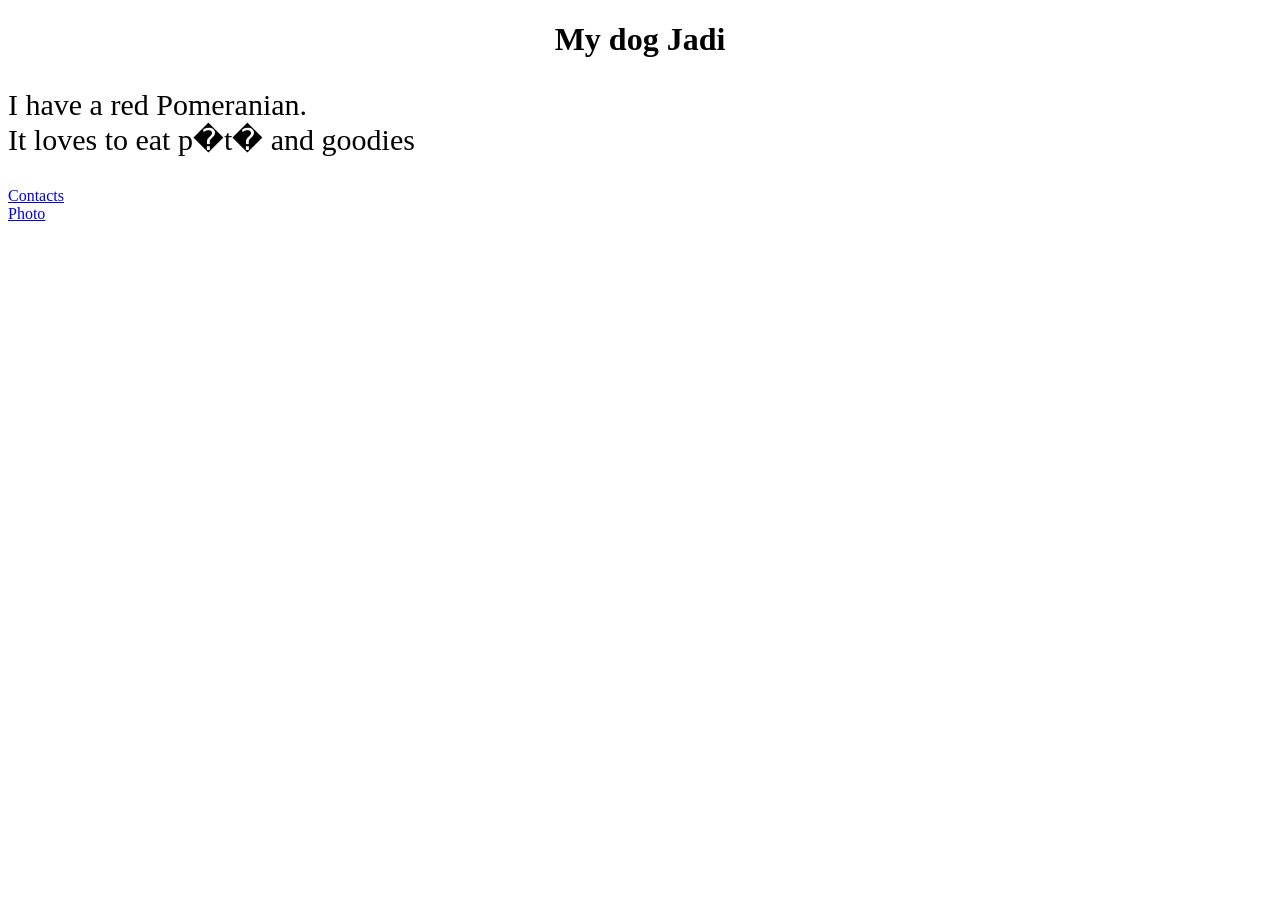
==== hwsveta/index.html @ 7a62d665 "My HW" ====
<!DOCTYPE html>
<html>
<head>
<title>Home work</title>
</head>
<body>

<h1 align="center">My dog Jadi</h1>
<p style="font-size:30px">I have a red Pomeranian. <br>
It loves to eat p�t� and goodies</p>
<a href="pages/contact.html">Contacts</a>
<br>
<a href="pages/gallery.html">Photo</a>

</body>
</html>
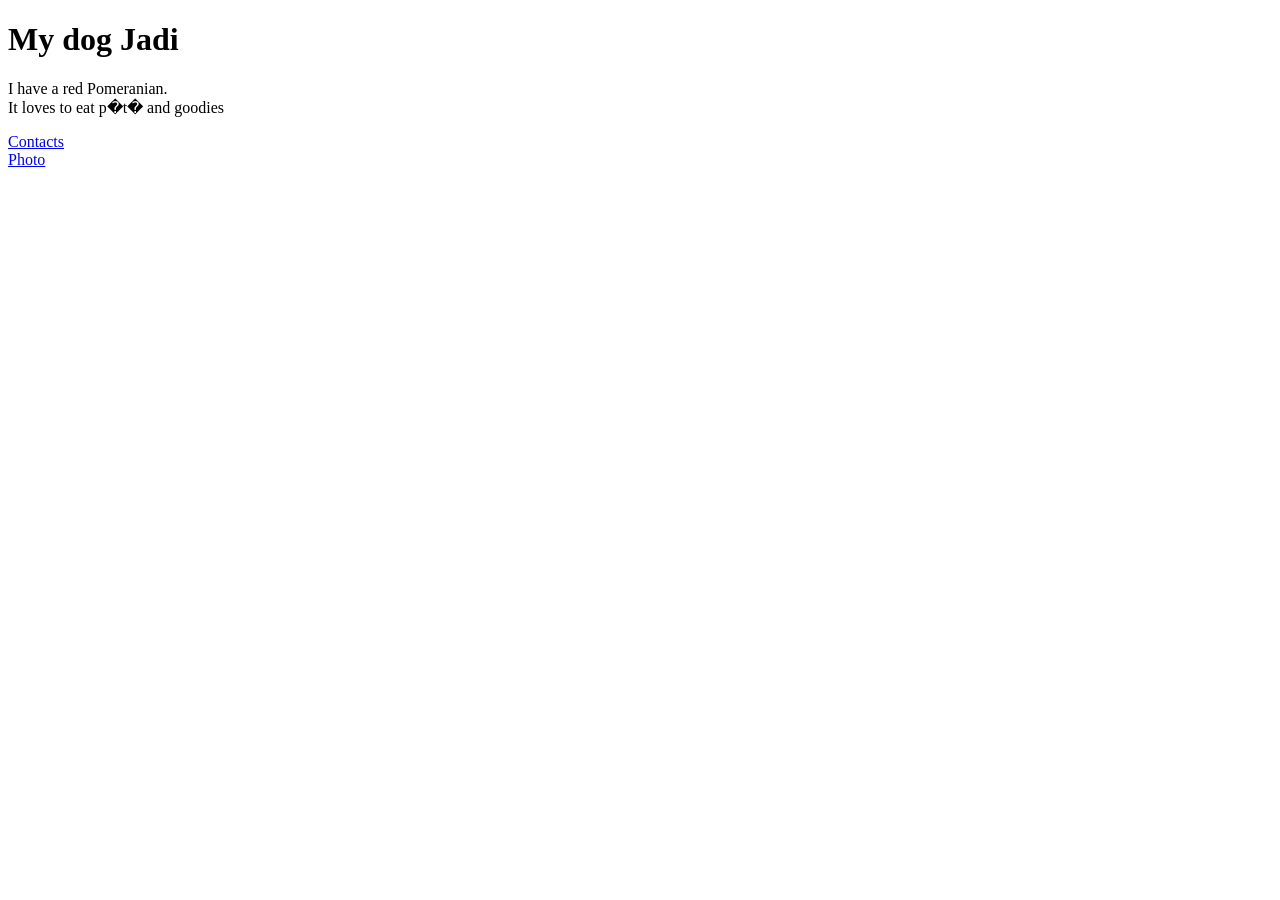
==== commit 23c654b0: "remove styles" ====
--- a/hwsveta/index.html
+++ b/hwsveta/index.html
@@ -5,8 +5,8 @@
 </head>
 <body>
 
-<h1 align="center">My dog Jadi</h1>
-<p style="font-size:30px">I have a red Pomeranian. <br>
+<h1>My dog Jadi</h1>
+<p>I have a red Pomeranian. <br>
 It loves to eat p�t� and goodies</p>
 <a href="pages/contact.html">Contacts</a>
 <br>
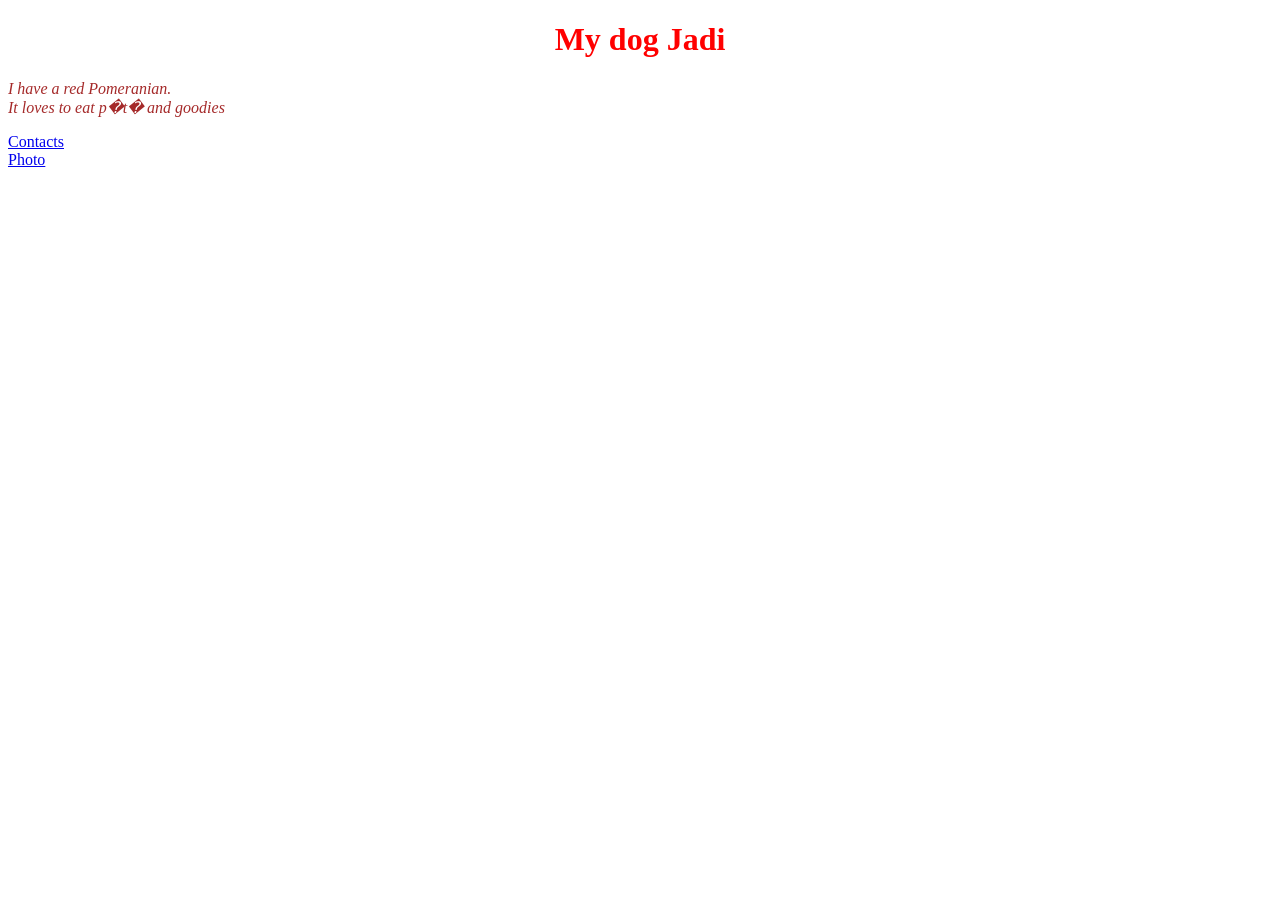
==== commit d51e1548: "add css styles" ====
--- a/hwsveta/index.html
+++ b/hwsveta/index.html
@@ -1,12 +1,13 @@
 <!DOCTYPE html>
 <html>
 <head>
+<link rel="stylesheet" href="mystyle.css">
 <title>Home work</title>
 </head>
 <body>
 
-<h1>My dog Jadi</h1>
-<p>I have a red Pomeranian. <br>
+<h1 id="myHeaderStyle">My dog Jadi</h1>
+<p id="myMainTextStyle">I have a red Pomeranian. <br>
 It loves to eat p�t� and goodies</p>
 <a href="pages/contact.html">Contacts</a>
 <br>
--- a/hwsveta/mystyle.css
+++ b/hwsveta/mystyle.css
@@ -0,0 +1,10 @@
+#myHeaderStyle {
+  color: red;
+  fontsize: 30px;
+  text-align: center;
+}
+#myMainTextStyle {
+  color: brown;
+  fontsize: 20px;
+  font-style: italic
+}
